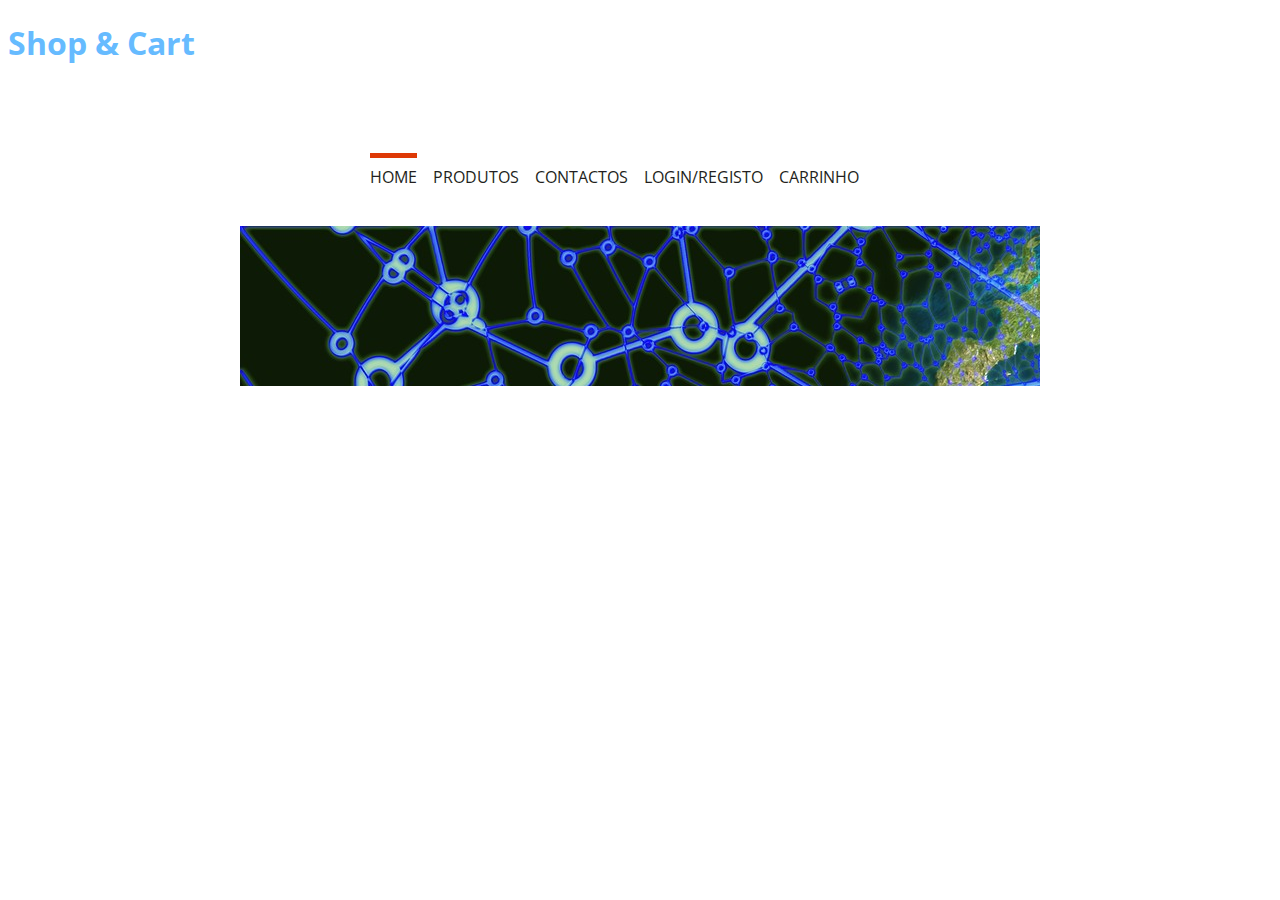
==== Shop-Cart/src/main/webapp/index.html @ 5b7964f4 "Envio" ====
<!DOCTYPE html>
<html>
<head>
<meta charset="UTF-8">
<title>Shop Cart</title>
<link rel= "icon" href="imagens/Bot.png">
<link rel="stylesheet" href="style.css">

</head>
<body>



<h1>Shop & Cart</h1>

<div id="header"> 
		 <ul id="nav"> 
			<li><a href="#"class="ativa">home</a></li>
			<li><a href="produtos.html">produtos</a></li>
			<li><a href="contactos.html">contactos</a></li>
			<li><a href="login.html">login/registo</a></li>
			<li><a href="car.html">carrinho</a></li>
		</ul>	
	 </div>
	  <div id="banner">
	</div>
	
</body>
</html>
---- Shop-Cart/src/main/webapp/style.css ----
@charset "UTF-8";
@import url('https://fonts.googleapis.com/css2?family=Open+Sans:wght@700&display=swap');

body {
	font-family:'Open Sans', sans-serif;
	font-size:1em;
	font-weight:400;
}
div#header{
	width:800px;
	height:140px;
	margin:0px auto;	
}

div#header h1{
	margin-top: 30px;	
	display:black;
	float:left
}

ul#nav{
	list-style:none;
	padding-left:0px;
	display:black;
	float:left;
	margin-left:130px;
	margin-top:80px;	
}

ul#nav li{
	float:left;
	margin-right:16px;
	font-size:16px;
	text-transform:uppercase;
}

ul#nav a{
	text-decoration:none;
	color:#231f20;
	padding-top:8px;
}

ul#nav a:hover{
	border-top:5px solid #023f76;
}

ul#nav a.ativa{
	border-top:5px solid #de3906;
	
}

div#banner{
	width:800px;
	height:160px;
	margin:0px auto;
	background:url('imagens/banner.jpg') no-repeat;
	position:relative;
}
div#banner a{
	position:absolute;
	top:100px;
	left:640px;
}

div#banner a img{
	border:none;
}



h1 {
	color:#66bbff;
	
}
.Botao1 {
	
	text-decoration:nome;
	background-color:#66bbff;
	padding: 5px 10px 5px 10px;
	color:#fff;
	font-size:1.2em;
	font-weight:700;
	border-radius:5px;
}
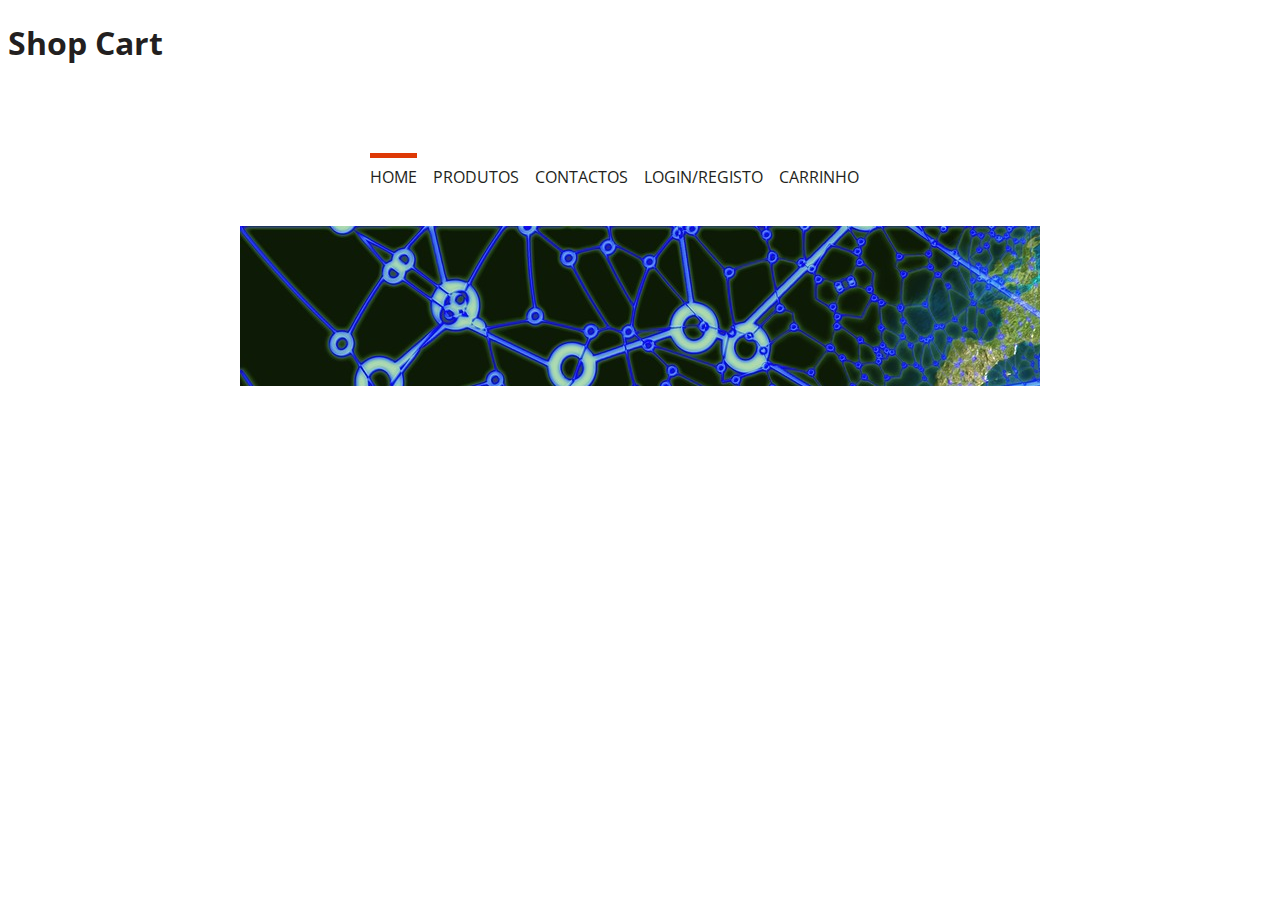
==== commit 9ab976b8: "registo" ====
--- a/Shop-Cart/src/main/webapp/index.html
+++ b/Shop-Cart/src/main/webapp/index.html
@@ -2,18 +2,16 @@
 <html>
 <head>
 <meta charset="UTF-8">
-<title>Shop Cart</title>
 <link rel= "icon" href="imagens/Bot.png">
 <link rel="stylesheet" href="style.css">
 
 </head>
+
 <body>
 
+<h1>Shop Cart</h1>
+<div id="header"> 
 
-
-<h1>Shop & Cart</h1>
-
-<div id="header"> 
 		 <ul id="nav"> 
 			<li><a href="#"class="ativa">home</a></li>
 			<li><a href="produtos.html">produtos</a></li>
--- a/Shop-Cart/src/main/webapp/style.css
+++ b/Shop-Cart/src/main/webapp/style.css
@@ -12,10 +12,9 @@
 	margin:0px auto;	
 }
 
-div#header h1{
-	margin-top: 30px;	
-	display:black;
-	float:left
+h1 {
+    font-size: 32px;
+    color: #231f20;
 }
 
 ul#nav{
@@ -68,18 +67,33 @@
 
 
 
-h1 {
-	color:#66bbff;
-	
-}
+
+
 .Botao1 {
-	
 	text-decoration:nome;
-	background-color:#66bbff;
+	background-color:green;
 	padding: 5px 10px 5px 10px;
 	color:#fff;
 	font-size:1.2em;
 	font-weight:700;
 	border-radius:5px;
+	border:0;
+	cursor: pointer;
 }
 
+
+.Caixa1 {
+	width:320px;
+	padding: 5px ;
+	margin-bottom:10px;
+	border: 1px solid #66bbff;
+	border-radius: 5px;	
+}
+
+.Caixa2 {
+	padding: 5px ;
+	margin-bottom:10px;
+	border: 1px solid #66bbff;
+	border-radius: 5px;	
+}
+
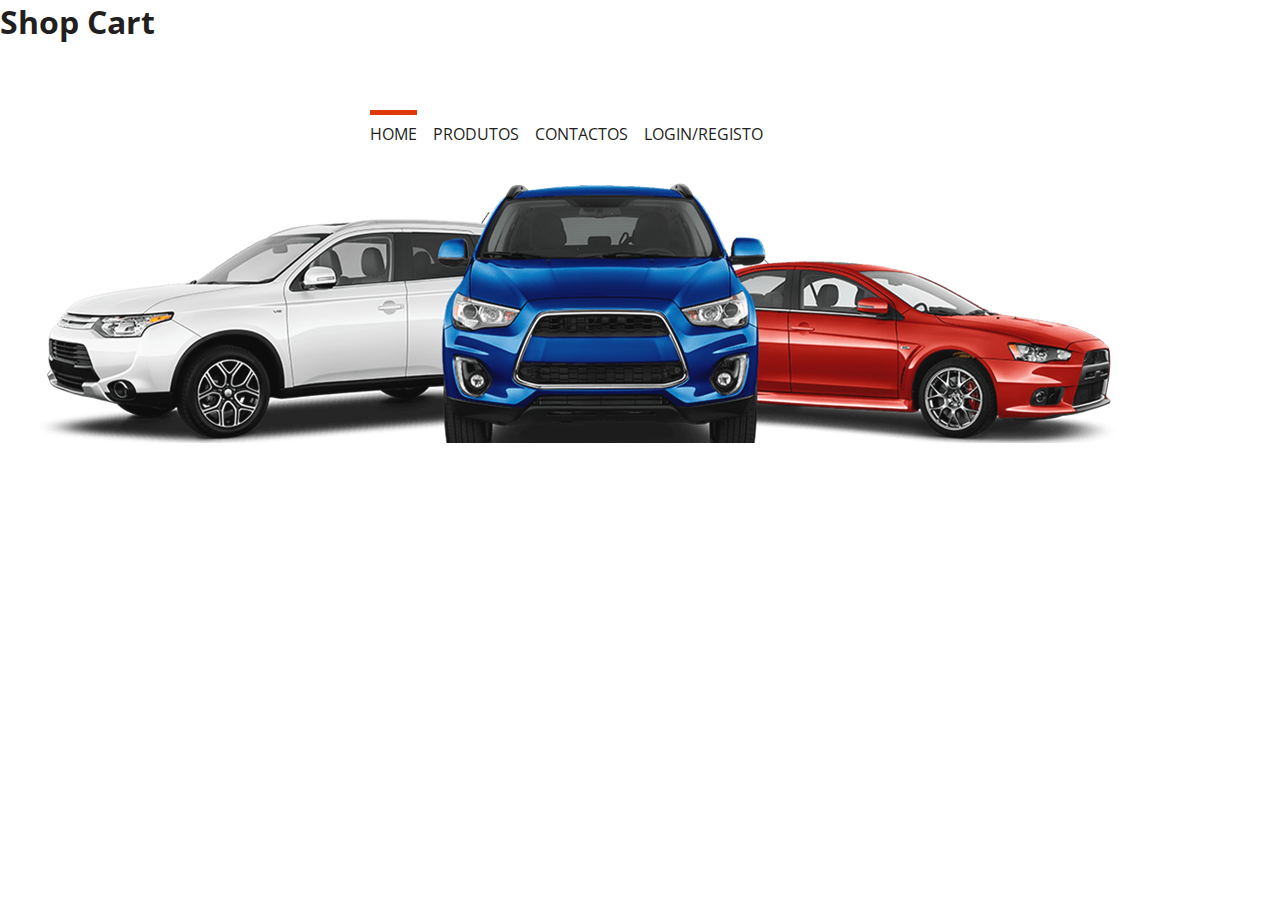
==== commit c5d83929: "Carrinho" ====
--- a/Shop-Cart/src/main/webapp/index.html
+++ b/Shop-Cart/src/main/webapp/index.html
@@ -17,7 +17,6 @@
 			<li><a href="produtos.html">produtos</a></li>
 			<li><a href="contactos.html">contactos</a></li>
 			<li><a href="login.html">login/registo</a></li>
-			<li><a href="car.html">carrinho</a></li>
 		</ul>	
 	 </div>
 	  <div id="banner">
--- a/Shop-Cart/src/main/webapp/style.css
+++ b/Shop-Cart/src/main/webapp/style.css
@@ -1,5 +1,6 @@
 @charset "UTF-8";
 @import url('https://fonts.googleapis.com/css2?family=Open+Sans:wght@700&display=swap');
+
 
 body {
 	font-family:'Open Sans', sans-serif;
@@ -49,10 +50,10 @@
 }
 
 div#banner{
-	width:800px;
-	height:160px;
+	width:1200px;
+	height:260px;
 	margin:0px auto;
-	background:url('imagens/banner.jpg') no-repeat;
+	background:url('imagens/home-img.png') no-repeat;
 	position:relative;
 }
 div#banner a{
@@ -71,7 +72,7 @@
 
 .Botao1 {
 	text-decoration:nome;
-	background-color:green;
+	background-color: #66bbff;
 	padding: 5px 10px 5px 10px;
 	color:#fff;
 	font-size:1.2em;
@@ -97,3 +98,11 @@
 	border-radius: 5px;	
 }
 
+*{
+box-sizing: border-box;
+-webkit-box-sizing: border-box;
+-moz-box-sizing: border-box;
+margin: 0;
+padding:0;
+
+}
